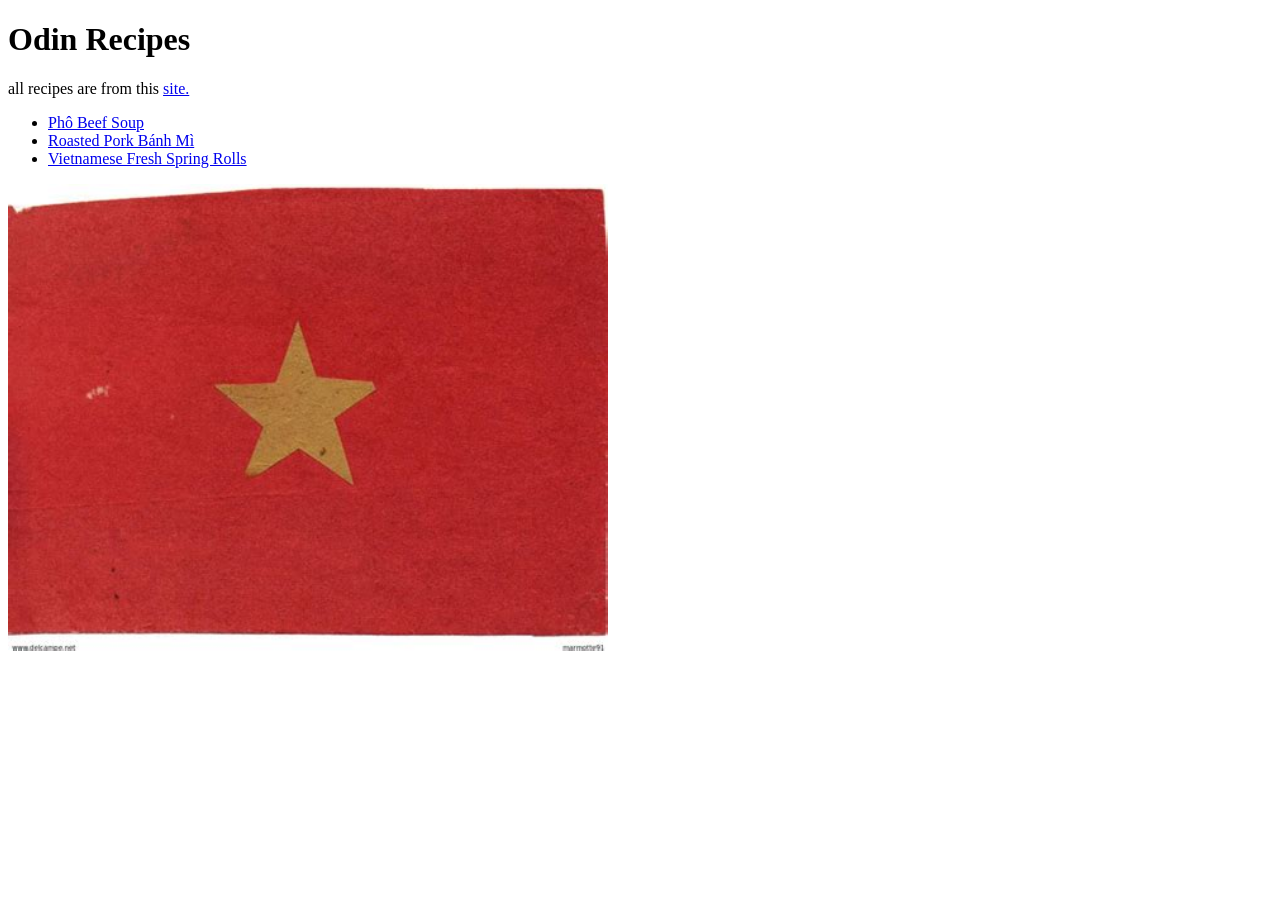
==== index.html @ d62d5d99 "Chnage index.html to root level." ====
<!DOCTYPE html>
<html lang="en">
<head>
    <meta charset="UTF-8">
    <meta name="viewport" content="width=device-width, initial-scale=1.0">
    <title>Odin Recipes</title>
</head>
<body>
    <h1>Odin Recipes</h1>
    <p>all recipes are from this <a href="https://www.allrecipes.com/" target="_blank" rel="noopener">site.</a></p>
        <ul>
            <li><a href="recipes/phô.html" target="_blank" rel="noopener">Phô Beef Soup</a></li>
            <li><a href="recipes/banh_mi.html" target="_blank" rel="noopener">Roasted Pork Bánh Mì</a></li>
            <li><a href="recipes/spring_rolls.html" target="_blank" rel="noopener">Vietnamese Fresh Spring Rolls</a></li>
        </ul>
    <img src="../images/viet_flag.jpg" alt="vietnam flag" width="600"/>
</body>
</html>
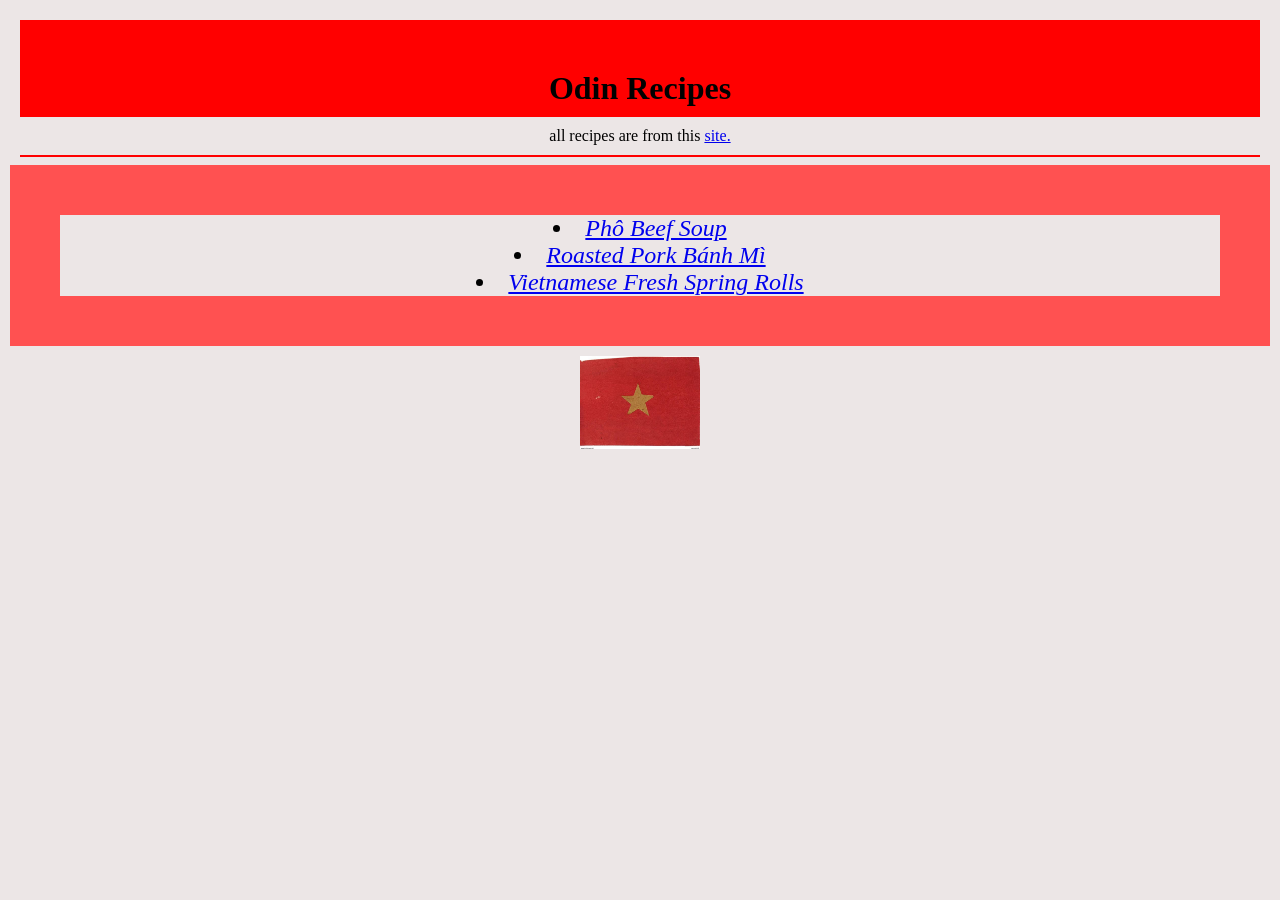
==== commit 68237c81: "Add CSS style to index.html" ====
--- a/index.html
+++ b/index.html
@@ -4,15 +4,19 @@
     <meta charset="UTF-8">
     <meta name="viewport" content="width=device-width, initial-scale=1.0">
     <title>Odin Recipes</title>
+    <link href="style.css" rel="stylesheet">
 </head>
 <body>
     <h1>Odin Recipes</h1>
-    <p>all recipes are from this <a href="https://www.allrecipes.com/" target="_blank" rel="noopener">site.</a></p>
-        <ul>
-            <li><a href="recipes/phô.html" target="_blank" rel="noopener">Phô Beef Soup</a></li>
-            <li><a href="recipes/banh_mi.html" target="_blank" rel="noopener">Roasted Pork Bánh Mì</a></li>
-            <li><a href="recipes/spring_rolls.html" target="_blank" rel="noopener">Vietnamese Fresh Spring Rolls</a></li>
-        </ul>
-    <img src="../images/viet_flag.jpg" alt="vietnam flag" width="600"/>
+    <div class="credit"><p>all recipes are from this <a href="https://www.allrecipes.com/" target="_blank" rel="noopener">site.</a></p></div>
+        <div class="list_index">
+            <ul>
+                <li><a href="html/recipes/phô.html" target="_blank" rel="noopener">Phô Beef Soup</a></li>
+                <li><a href="html/recipes/banh_mi.html" target="_blank" rel="noopener">Roasted Pork Bánh Mì</a></li>
+                <li><a href="html/recipes/spring_rolls.html" target="_blank" rel="noopener">Vietnamese Fresh Spring Rolls</a></li>
+            </ul>
+        </div>
+    
+    <img src="images/viet_flag.jpg" alt="vietnam flag" width="600"/>
 </body>
 </html>
--- a/style.css
+++ b/style.css
@@ -0,0 +1,41 @@
+* {
+    box-sizing: border-box;
+    padding: 0%;
+    margin: 0%;
+    background-color: rgb(236, 230, 230);
+}
+
+h1 {
+    background-color: red;
+    text-align: center;
+    padding: 50px;
+    margin: 20px;
+
+
+}
+
+.list_index {
+    background-color: rgb(255, 81, 81);
+    padding: 50px;
+    text-align: center;
+    margin: 10px;
+    font-style: italic;
+    font-size:x-large;
+    display: block;
+    list-style-position: inside;
+    
+}
+
+.credit {
+    padding: 10px 10px;
+    text-align: center;
+    margin-top: -60px;
+}
+
+img {
+    margin: 0px auto;
+    display: block;
+    width: 120px;
+
+}
+
